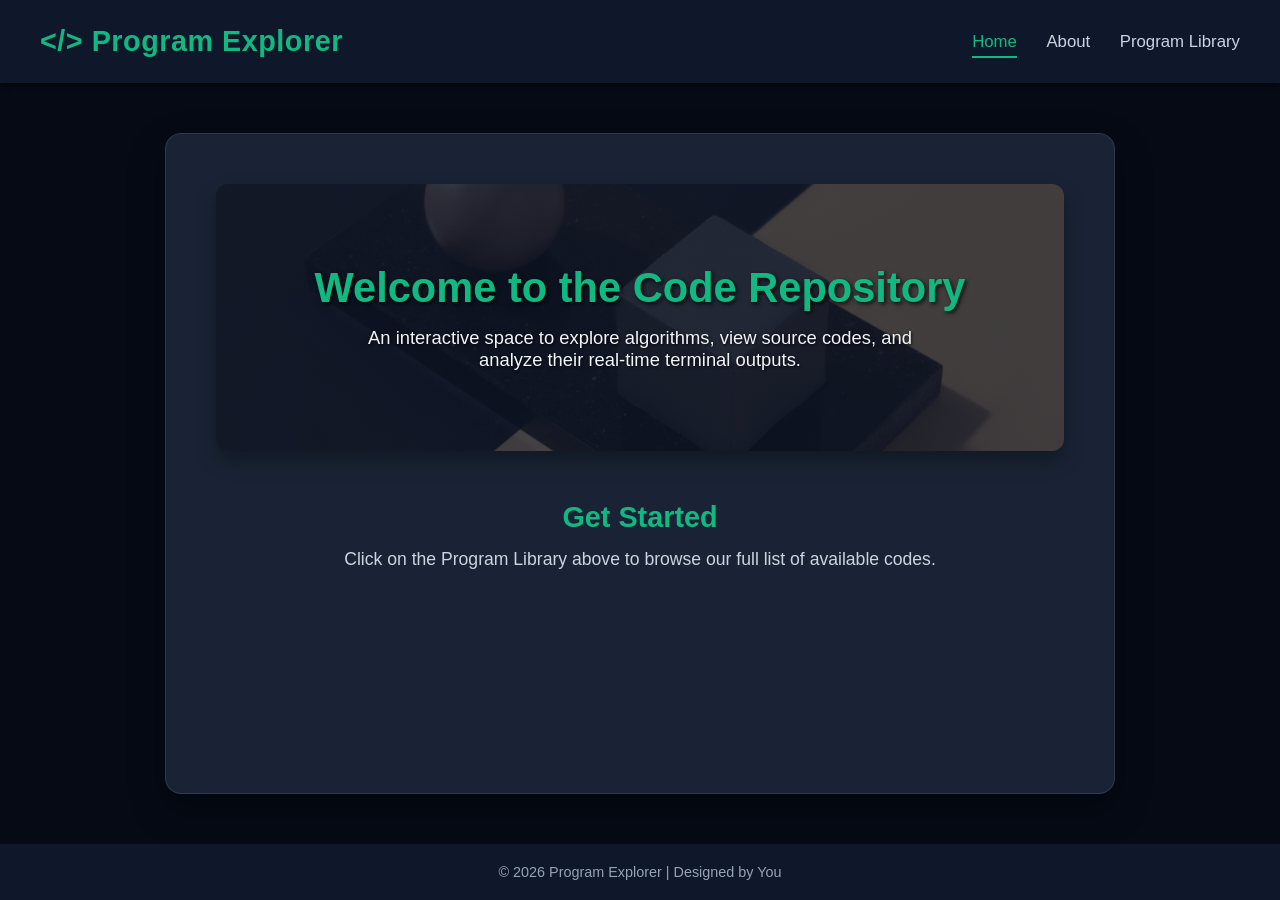
==== index.html @ c2cef4fe "Add files via upload" ====
<!DOCTYPE html>
<html lang="en">
<head>
    <meta charset="UTF-8">
    <meta name="viewport" content="width=device-width, initial-scale=1.0">
    <title>Home | Code Explorer</title>
    <link rel="stylesheet" href="style.css">
</head>
<body>

    <header>
        <h1>&lt;/&gt; Program Explorer</h1>
        <nav>
            <a href="index.html" class="active">Home</a>
            <a href="about.html">About</a>
            <a href="library.html">Program Library</a> 
        </nav>
    </header>

    <main>
        <div class="content-card">
            <div class="hero-banner">
                <h2>Welcome to the Code Repository</h2>
                <p>An interactive space to explore algorithms, view source codes, and analyze their real-time terminal outputs.</p>
            </div>
            
            <h3 style="color: #10b981; font-size: 1.8em; margin-bottom: 15px;">Get Started</h3>
            <p style="color: #cbd5e1; margin-bottom: 30px; font-size: 1.1em;">Click on the Program Library above to browse our full list of available codes.</p>
        </div>
    </main>

    <footer>
        <p>&copy; 2026 Program Explorer | Designed by You</p>
    </footer>

</body>
</html>
---- style.css ----
/* Basic Reset & Typography */
* {
    margin: 0;
    padding: 0;
    box-sizing: border-box;
}

body {
    font-family: 'Inter', 'Segoe UI', Tahoma, Geneva, Verdana, sans-serif;
    
    /* Dark Smoke Background */
    background-color: #050a15; 
    background-image: url('[base64].jpg');
    background-size: cover;
    background-position: center;
    background-attachment: fixed;
    
    color: #e2e8f0; 
    display: flex;
    flex-direction: column;
    min-height: 100vh;
}

/* Header & Navigation */
header {
    background-color: #0f172a;
    color: #f1f5f9;
    padding: 25px 40px;
    display: flex;
    justify-content: space-between;
    align-items: center;
    box-shadow: 0 4px 6px -1px rgba(0, 0, 0, 0.5);
    position: relative;
    z-index: 10;
}

header h1 {
    font-size: 1.8em;
    letter-spacing: 0.5px;
    color: #10b981;
}

nav a {
    color: #cbd5e1;
    text-decoration: none;
    margin-left: 25px;
    font-size: 1.05em;
    font-weight: 500;
    transition: all 0.3s ease;
}

nav a:hover, nav a.active {
    color: #10b981;
    border-bottom: 2px solid #10b981;
    padding-bottom: 5px;
}

/* Main Content Container */
main {
    flex: 1;
    padding: 50px 20px;
    display: flex;
    justify-content: center;
}

/* Content Card */
.content-card {
    background-color: rgba(30, 41, 59, 0.85);
    backdrop-filter: blur(5px);
    width: 100%;
    max-width: 950px;
    padding: 50px;
    border-radius: 16px;
    box-shadow: 0 15px 35px rgba(0, 0, 0, 0.4);
    text-align: center;
    border: 1px solid rgba(255, 255, 255, 0.1);
}

/* Hero Banner */
.hero-banner {
    background: linear-gradient(rgba(15, 23, 42, 0.75), rgba(15, 23, 42, 0.75)), url('pexels-mikhail-nilov-7827838.jpg');
    background-size: cover;
    background-position: center;
    width: 100%;
    border-radius: 12px;
    padding: 80px 30px; 
    margin-bottom: 50px;
    box-shadow: 0 10px 20px rgba(0,0,0,0.3);
}

.hero-banner h2 {
    font-size: 2.6em;
    color: #10b981; 
    margin-bottom: 15px;
    text-shadow: 2px 2px 4px rgba(0,0,0,0.8);
}

.hero-banner p {
    font-size: 1.15em;
    color: #f1f5f9;
    max-width: 600px;
    margin: 0 auto;
    text-shadow: 1px 1px 3px rgba(0,0,0,0.8);
}

/* Program Library List Styles */
.program-list {
    display: grid;
    grid-template-columns: repeat(auto-fill, minmax(280px, 1fr));
    gap: 25px;
    margin-top: 30px;
}

.program-item {
    background-color: rgba(15, 23, 42, 0.9);
    border: 1px solid #334155;
    border-radius: 12px;
    padding: 25px;
    text-align: left;
    transition: transform 0.3s ease, box-shadow 0.3s ease;
}

.program-item:hover {
    transform: translateY(-5px);
    box-shadow: 0 10px 20px rgba(16, 185, 129, 0.15);
    border-color: #10b981;
}

.program-item h3 {
    color: #10b981;
    font-size: 1.3em;
    margin-bottom: 10px;
}

.program-item p {
    color: #94a3b8;
    font-size: 0.95em;
    line-height: 1.5;
    margin-bottom: 20px;
}

.btn {
    display: inline-block;
    background-color: #10b981;
    color: #0f172a;
    padding: 8px 16px;
    border-radius: 6px;
    text-decoration: none;
    font-weight: 600;
    font-size: 0.9em;
    transition: background-color 0.2s;
}

.btn:hover {
    background-color: #059669;
}

/* Code and Output Box Styling */
.code-box, .output-box {
    margin-bottom: 25px;
    border-radius: 8px;
    overflow: hidden;
    border: 1px solid #334155;
    box-shadow: 0 4px 6px rgba(0,0,0,0.2);
    text-align: left;
}

.code-box h4, .output-box h4 {
    padding: 12px 20px;
    font-size: 0.95em;
    font-weight: 600;
    text-transform: uppercase;
    letter-spacing: 0.5px;
}

.code-box h4 {
    background-color: #0f172a;
    color: #94a3b8;
    border-bottom: 1px solid #334155;
}

.output-box h4 {
    background-color: #1e293b; 
    color: #cbd5e1;
    border-bottom: 1px solid #334155;
}

.output-box pre {
    background-color: #0f172a; 
    color: #38bdf8; 
    padding: 20px;
    overflow-x: auto;
    font-family: 'Fira Code', 'Courier New', Courier, monospace;
    font-size: 1.05em;
}

/* Popup Modal Styles */
.modal-overlay {
    position: fixed;
    top: 0; left: 0; width: 100%; height: 100%;
    background: rgba(5, 10, 21, 0.95);
    z-index: 1000;
    display: none;
    justify-content: center;
    align-items: center;
    padding: 20px;
    backdrop-filter: blur(8px);
}

.modal-overlay:target {
    display: flex; 
}

.modal-card {
    background-color: #0f172a;
    border: 1px solid #334155;
    border-radius: 12px;
    width: 100%;
    max-width: 900px;
    max-height: 90vh;
    overflow-y: auto;
    padding: 30px;
    box-shadow: 0 25px 50px -12px rgba(0, 0, 0, 0.7);
}

.modal-header {
    display: flex;
    justify-content: space-between;
    align-items: center;
    margin-bottom: 20px;
    border-bottom: 1px solid #334155;
    padding-bottom: 15px;
}

.modal-header h3 {
    color: #10b981;
    font-size: 1.5em;
}

.close-btn {
    color: #ef4444;
    text-decoration: none;
    font-size: 2.2em;
    line-height: 1;
    transition: color 0.2s;
}

.close-btn:hover {
    color: #b91c1c;
}

/* Prism syntax highlighter background fix */
pre[class*="language-"] {
    margin: 0 !important;
    border-radius: 0 0 8px 8px !important;
    background: #0b1120 !important;
}

/* Footer */
footer {
    background-color: #0f172a;
    color: #94a3b8;
    text-align: center;
    padding: 20px 0;
    font-size: 0.9em;
    margin-top: auto;
    position: relative;
    z-index: 10;
}

/* ========================================= */
/* ACCORDION & UNIT SECTION STYLES          */
/* ========================================= */
.unit-section {
    background-color: rgba(15, 23, 42, 0.8);
    border: 1px solid #334155;
    border-radius: 12px;
    margin-bottom: 25px;
    overflow: hidden;
    text-align: left;
}

.unit-header {
    background-color: #0f172a;
    color: #10b981;
    font-size: 1.3em;
    font-weight: 600;
    padding: 18px 25px;
    cursor: pointer;
    user-select: none;
    transition: background-color 0.2s ease;
    border-bottom: 1px solid transparent;
}

.unit-header:hover {
    background-color: #1e293b;
}

/* Add a subtle arrow indicator */
.unit-header::marker {
    color: #10b981;
}

/* Border separation when open */
.unit-section[open] .unit-header {
    border-bottom-color: #334155;
}

.unit-content {
    padding: 25px;
}
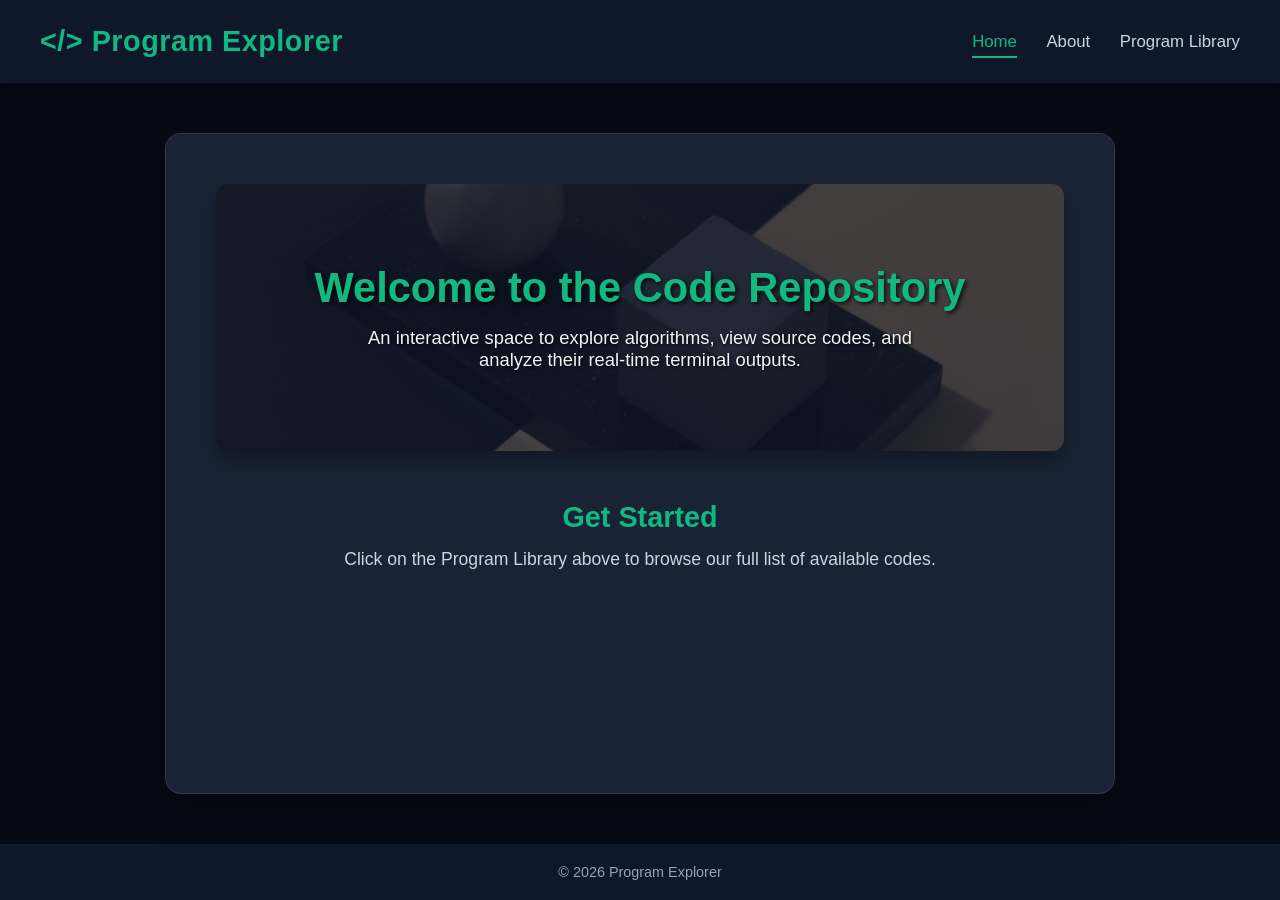
==== commit 0a21ef8b: "Update index.html" ====
--- a/index.html
+++ b/index.html
@@ -30,8 +30,8 @@
     </main>
 
     <footer>
-        <p>&copy; 2026 Program Explorer | Designed by You</p>
+        <p>&copy; 2026 Program Explorer</p>
     </footer>
 
 </body>
-</html>+</html>
